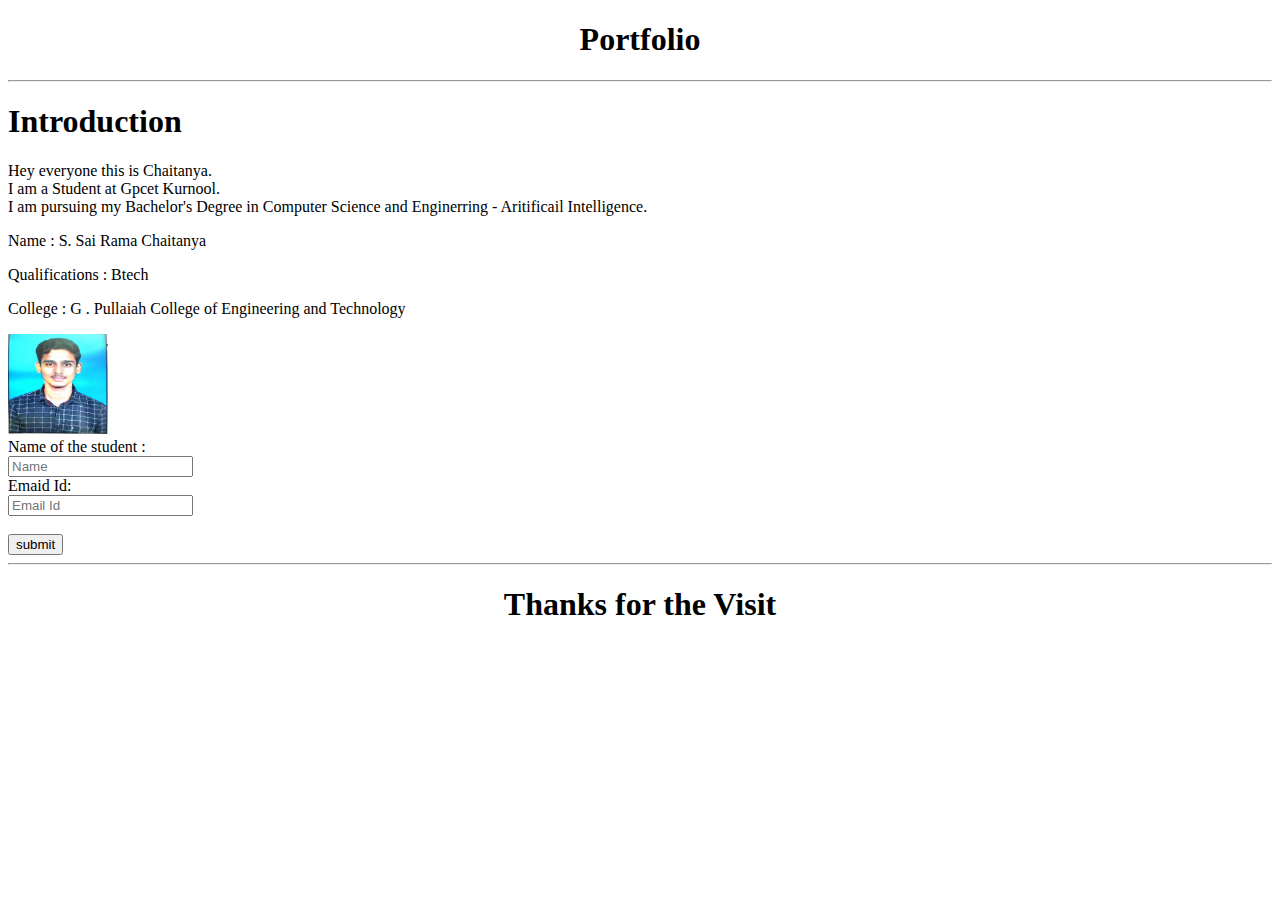
==== index1.html @ cd732c79 "porfolio updated 28-12-2024 DAY 2" ====
<!DOCTYPE html>
<html lang="en">
<head>
    <!-- information of information is given within meta tags -->
    <meta charset="UTF-8">
    <meta name="viewport" content="width=device-width, initial-scale=1.0">
    <title>Document</title>
</head>
<body>
    <header style="text-align: center;"><h1>Portfolio</h1></header>
    
    <hr>
    <main>
        <section>
            <article>
        <h1>Introduction</h1>
        <p>Hey everyone this is Chaitanya. <br>
           I am a Student at Gpcet Kurnool. <br>
           I am pursuing my Bachelor's Degree in Computer Science and Enginerring - Aritificail Intelligence.
        </p>
        <p>Name : S. Sai Rama Chaitanya</p>
        <p>Qualifications : Btech</p>
        <p>College : G . Pullaiah College of Engineering and Technology </p>
    </article>
        </section>
        <section>
            <article>
            <img  height =100px width =100px src="passport photo.jpeg" alt="">
            <br>
        </article>
        </section>

        <section>
        <article>
            <form action="">
                <label>Name of the student : </label> <br>
                <input placeholder="Name" type="text"><br>
                <label>Emaid Id: </label><br>
                <input placeholder="Email Id" type="email"> <br> <br>
                <button type ="submit">submit</button>
            </form>
        </article>
        </section>
    </main>
    <hr>
    <footer style="text-align: center;">
      <h1> <b>Thanks for the Visit</b> </h1> 
    </footer>
</body>
</html>
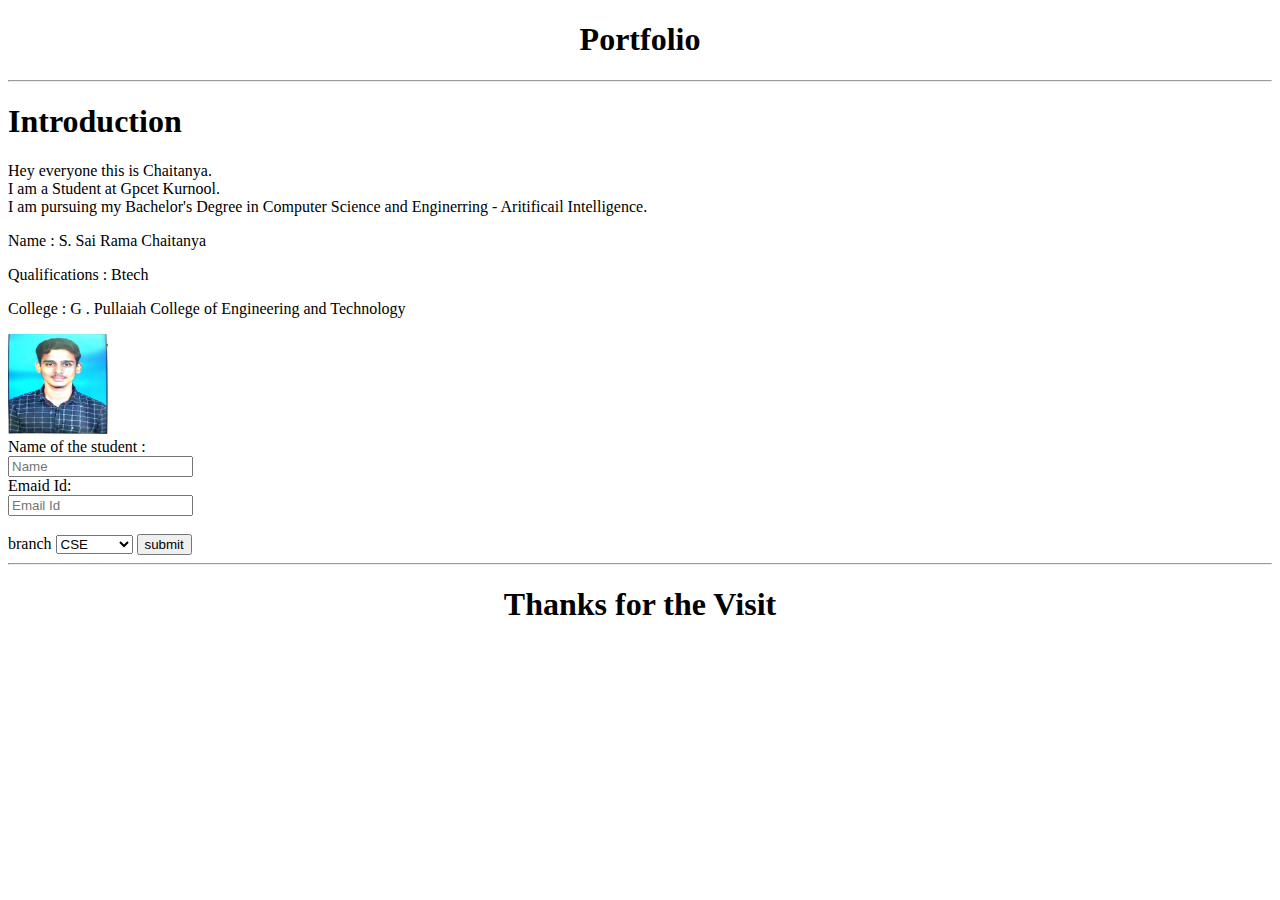
==== commit 95afd03f: "added css to my file" ====
--- a/index1.html
+++ b/index1.html
@@ -37,6 +37,13 @@
                 <input placeholder="Name" type="text"><br>
                 <label>Emaid Id: </label><br>
                 <input placeholder="Email Id" type="email"> <br> <br>
+                <label for="">branch</label>
+                <select name="choose" id="">
+                    <option value="CSE">CSE</option>
+                    <option value="CSE-AI">CSE-AI</option>
+                    <option value="CSE-IOT">CSE-IOT</option>
+                    <option value="ECE">ECE</option>
+                </select>
                 <button type ="submit">submit</button>
             </form>
         </article>
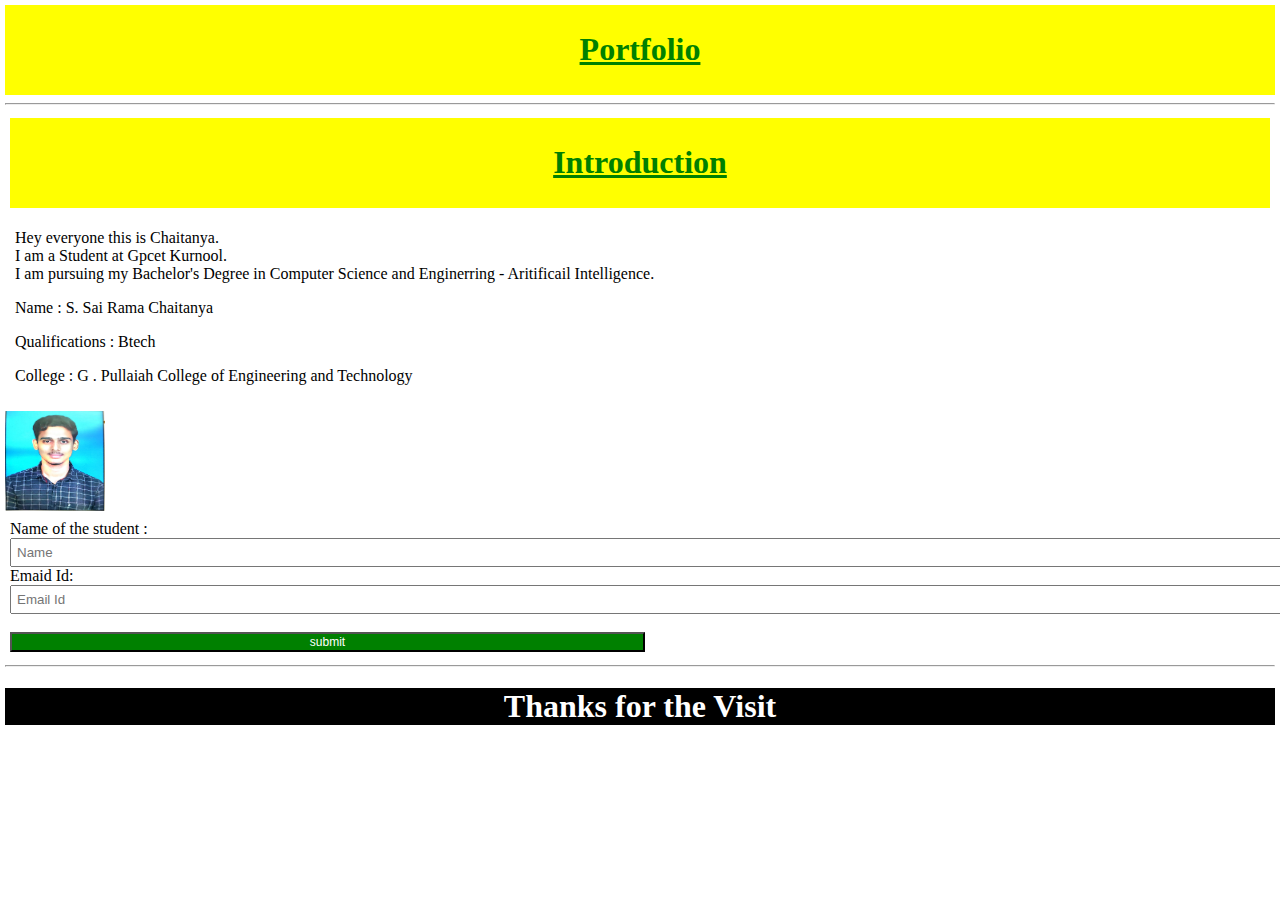
==== commit 5da00ac7: "styling added to the portfolio" ====
--- a/index1.html
+++ b/index1.html
@@ -5,15 +5,18 @@
     <meta charset="UTF-8">
     <meta name="viewport" content="width=device-width, initial-scale=1.0">
     <title>Document</title>
+    <link rel="stylesheet" href="style.css">
 </head>
 <body>
     <header style="text-align: center;"><h1>Portfolio</h1></header>
     
     <hr>
     <main>
-        <section>
-            <article>
+        <section class="sec1">
+            <article class = "sec1-art1">
         <h1>Introduction</h1>
+        </article>
+        <article class="sec1-art2">
         <p>Hey everyone this is Chaitanya. <br>
            I am a Student at Gpcet Kurnool. <br>
            I am pursuing my Bachelor's Degree in Computer Science and Enginerring - Aritificail Intelligence.
@@ -25,28 +28,25 @@
         </section>
         <section>
             <article>
-            <img  height =100px width =100px src="passport photo.jpeg" alt="">
+            <img  src="passport photo.jpeg" alt="">
             <br>
         </article>
         </section>
 
-        <section>
-        <article>
+        <section class="sec2">
             <form action="">
+                <article class="sec2-art1">
                 <label>Name of the student : </label> <br>
                 <input placeholder="Name" type="text"><br>
+            </article>
+            <article class="sec2-art2">
                 <label>Emaid Id: </label><br>
                 <input placeholder="Email Id" type="email"> <br> <br>
-                <label for="">branch</label>
-                <select name="choose" id="">
-                    <option value="CSE">CSE</option>
-                    <option value="CSE-AI">CSE-AI</option>
-                    <option value="CSE-IOT">CSE-IOT</option>
-                    <option value="ECE">ECE</option>
-                </select>
+            </article>
+            <article >
                 <button type ="submit">submit</button>
+            </article>
             </form>
-        </article>
         </section>
     </main>
     <hr>
--- a/style.css
+++ b/style.css
@@ -0,0 +1,38 @@
+header{
+    padding: 5px;
+    background-color: yellow;
+    color: green;
+    text-decoration: underline;
+    text-align: center;
+}
+.sec1,.sec1-art2{
+    padding: 5px;
+}
+.sec1-art1{
+    padding: 5px;
+    background-color: yellow;
+    color: green;
+    text-decoration: underline;
+    text-align: center;
+}
+img{
+    width: 100px;
+    height: 100px;
+}.sec2,.sec2-art1 input,.sec2-art2 input{
+    width: 100%;
+    padding: 5px;
+}
+button{
+    width: 50%;
+    color: white;
+    background-color: green;
+    font-size: 12px;
+}
+footer{
+    text-align: center;
+    color: white;
+    background-color: black;
+}
+body{
+    margin: 5px;
+}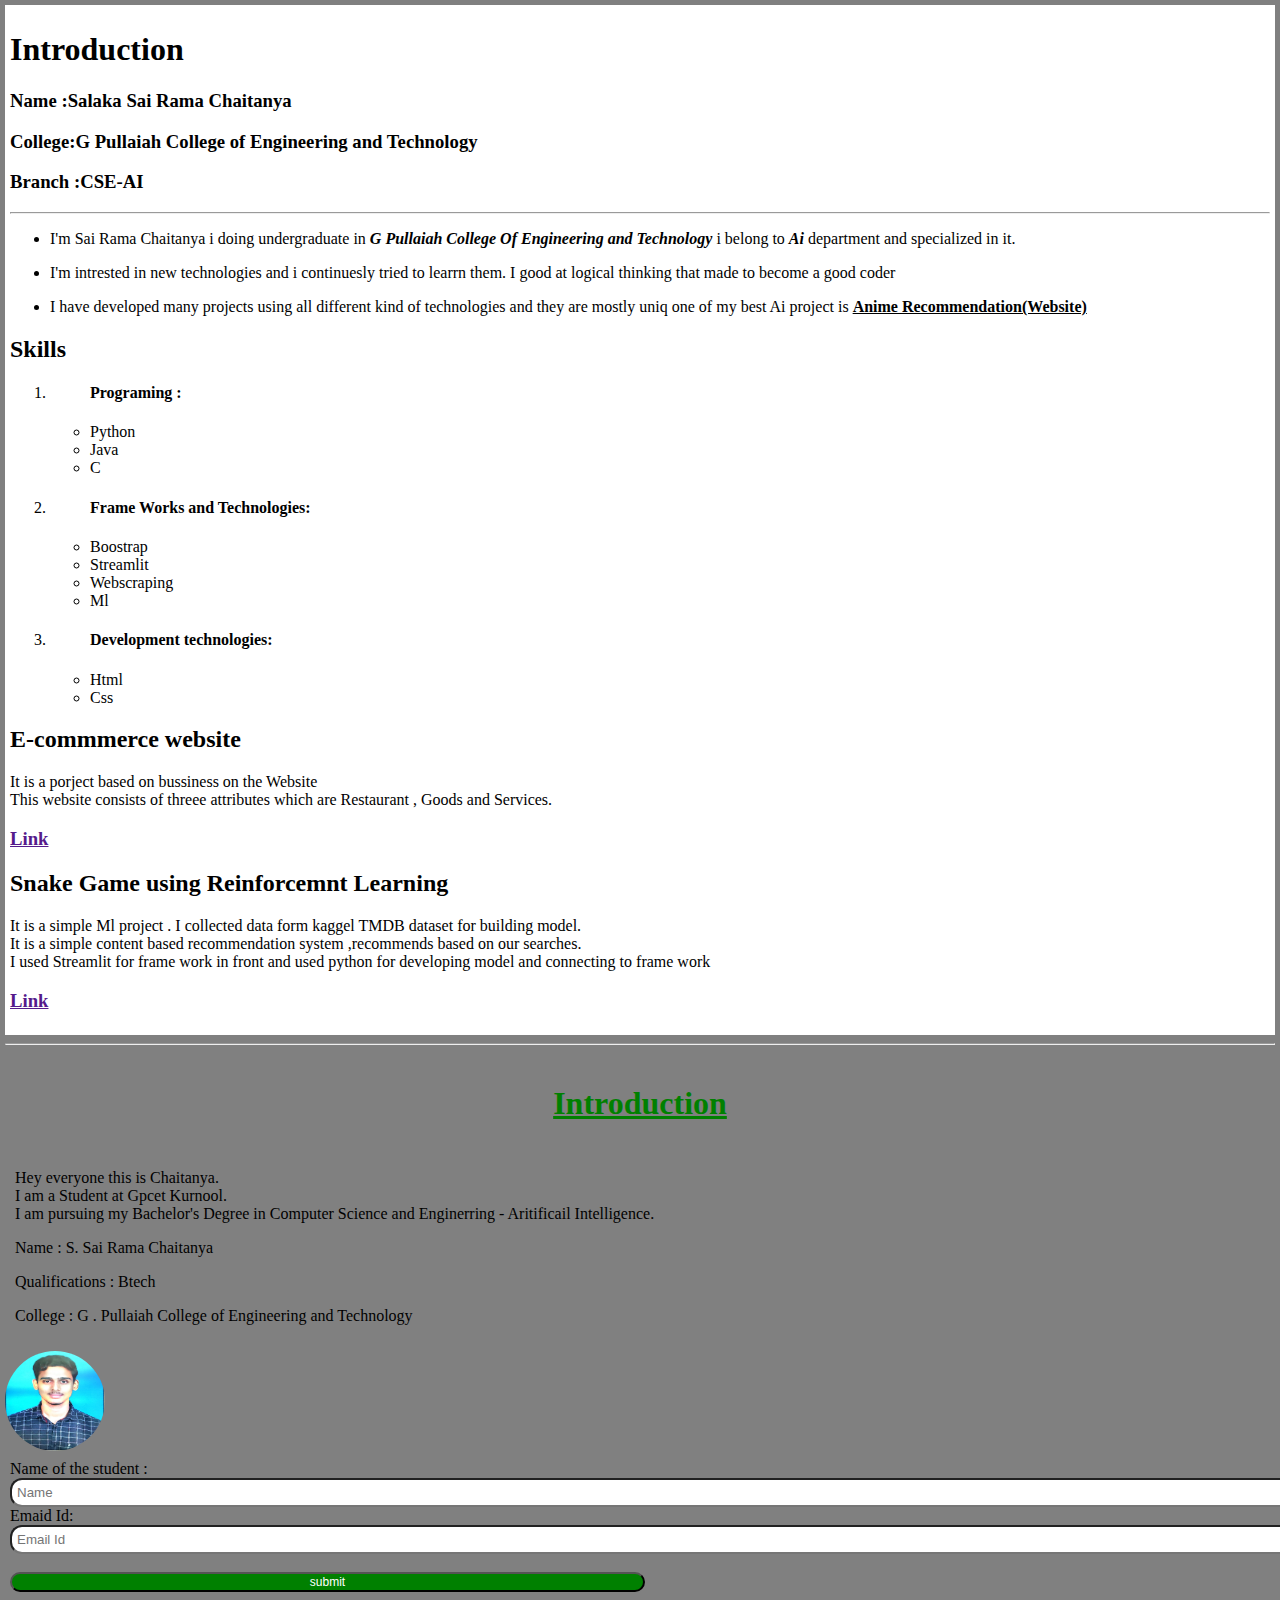
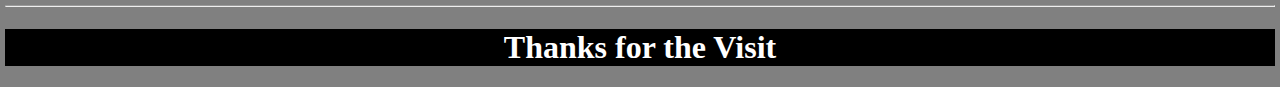
==== commit 7d1e964b: "created portfolio" ====
--- a/index1.html
+++ b/index1.html
@@ -8,7 +8,90 @@
     <link rel="stylesheet" href="style.css">
 </head>
 <body>
-    <header style="text-align: center;"><h1>Portfolio</h1></header>
+    <header>
+        <h1>Introduction</h1>
+        <section class="bif">
+            <h3><b>Name :</b><span>Salaka Sai Rama Chaitanya</span></h3>
+            <h3><b>College:</b><span>G Pullaiah College of Engineering and Technology</span></h3>
+            <h3><b>Branch :</b><span>CSE-AI</span></h3>
+            <hr>
+            <ul>
+            <li><p>I'm Sai Rama Chaitanya i doing undergraduate in <b><i>G Pullaiah College Of Engineering and Technology</i></b> i belong to <b><i>Ai</i></b> department and specialized in it. </p></li>
+            <li><p>I'm intrested in new technologies and i continuesly tried to learrn them. I good at logical thinking that made to become a good coder </p></li>
+            <li><p>I have developed many projects using all different kind of technologies and they are mostly uniq one of my best Ai project is <b><u>Anime Recommendation(Website)</u></b> </p></li>
+            </ul>
+        </section>
+        <section class="skill">
+            <article >
+                <h2>Skills</h2>
+                <ol>
+                    <li>
+                        <ul>
+                            <h4>
+                                Programing :
+                            </h4>
+                            <li>Python</li>
+                            <li>Java</li>
+                            <li>C</li>
+                        </ul>
+                    </li>
+                    <li>
+                        <ul>
+                            <h4>
+                                Frame Works and Technologies:
+                            </h4>
+                            <li>Boostrap</li>
+                            <li>Streamlit</li>
+                            <li>Webscraping</li>
+                            <li>Ml</li>
+                        </ul>
+                    </li>
+                    <li>
+                        <ul>
+                            <h4>
+                                Development technologies:
+                            </h4>
+                            <li>Html</li>
+                            <li>Css</li>
+                        </ul>
+                    </li>
+                </ol>
+
+
+            </article>
+        </section>
+        <section class="proj">
+            <article >
+                <h2>
+                    E-commmerce website
+                </h2>
+                <p>
+                    It is a porject based on bussiness on the Website <br>
+                    This website consists of threee attributes which are Restaurant , Goods and Services.
+
+                    
+                </p>
+                <h3>
+                    <a href="">Link</a>
+                </h3>
+            </article>
+            <article class="Proj">
+                <h2>
+                 Snake Game using Reinforcemnt Learning
+                </h2>
+                <p>
+                    It is a simple Ml project . I collected data  form kaggel TMDB dataset for building model. <br>
+                    It is a simple content based recommendation system ,recommends based on our searches. <br>
+                    I used Streamlit for frame work in front and used python for developing model and connecting to frame work
+                </p>
+                <h3>
+                    <a href="">Link</a>
+                </h3>
+
+            
+            </article>
+        </section>
+    </header>
     
     <hr>
     <main>
--- a/style.css
+++ b/style.css
@@ -1,16 +1,15 @@
+body{
+    background-color: gray;
+}
 header{
     padding: 5px;
-    background-color: yellow;
-    color: green;
-    text-decoration: underline;
-    text-align: center;
+    background-color:white;
 }
 .sec1,.sec1-art2{
     padding: 5px;
 }
 .sec1-art1{
     padding: 5px;
-    background-color: yellow;
     color: green;
     text-decoration: underline;
     text-align: center;
@@ -18,15 +17,18 @@
 img{
     width: 100px;
     height: 100px;
+    border-radius: 50%;
 }.sec2,.sec2-art1 input,.sec2-art2 input{
     width: 100%;
     padding: 5px;
+    border-radius: 12px;
 }
 button{
     width: 50%;
     color: white;
     background-color: green;
     font-size: 12px;
+    border-radius: 14px;
 }
 footer{
     text-align: center;
